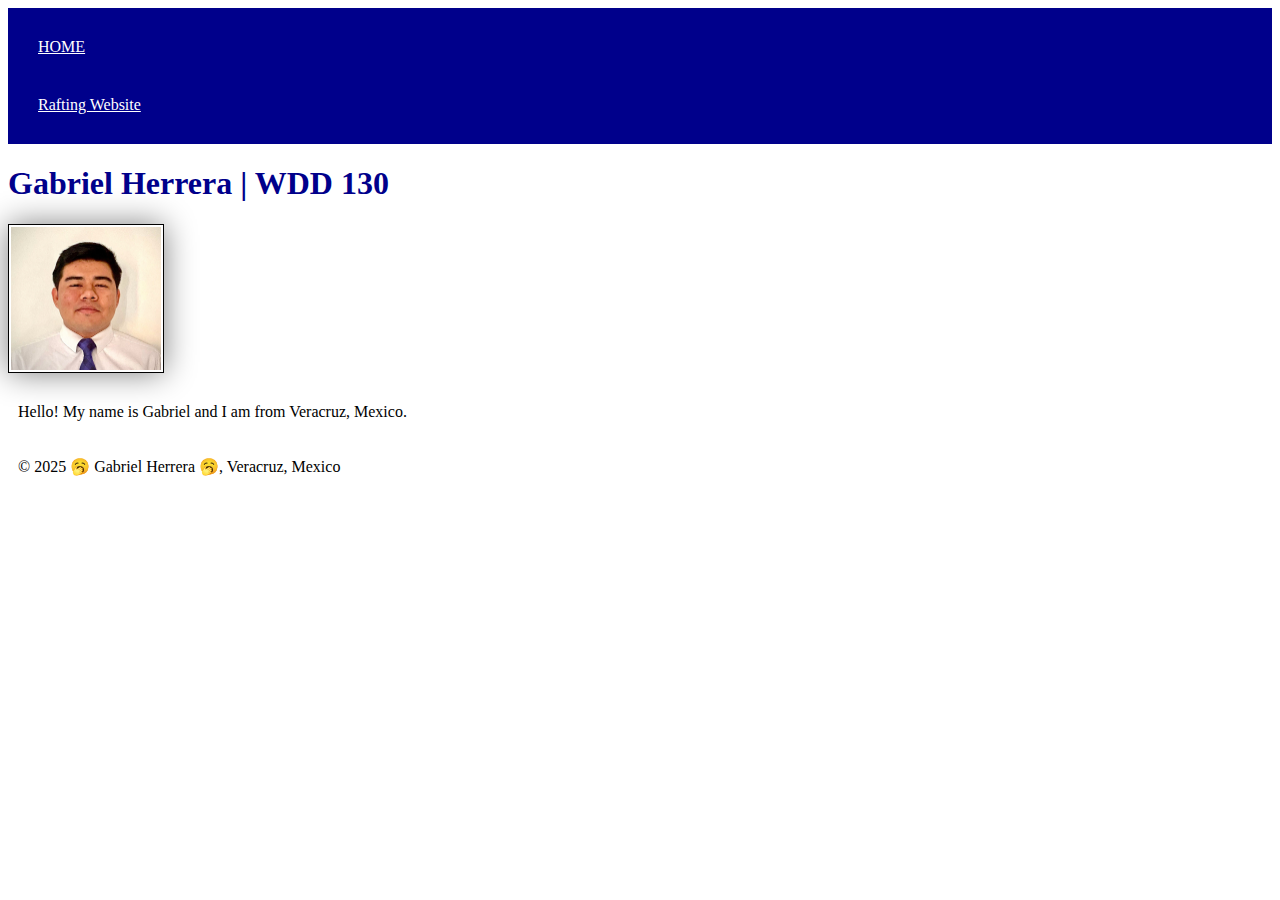
==== index.html @ 10268cf0 "first commit" ====
<!DOCTYPE html>
<html lang="en-us">
    <head>
        <meta charset="utf-8">
        <meta name="viewport" content="width=device-width,initial-scale=1.0">
        <title> Gabriel Herrera | WDD 130</title>
        <link rel="stylesheet" href="styles/styles.css">
    </head>
    <body>
        <header>
            <nav>
              <a href="#">HOME</a>
              <a href="https://github.com/GabrielEimar-H">Rafting Website</a>
            </nav>
        </header>
        <main>
            <h1> Gabriel Herrera | WDD 130</h1>
            <img src="images/profile.jpg" alt="Hello, my name is Gabriel" width="200">
            <p>Hello! My name is Gabriel and I am from Veracruz, Mexico.</p>
        </main>
        <footer>
            <p> © 2025 🥱 Gabriel Herrera 🥱, Veracruz, Mexico </p>
        </footer>
    </body>
</html>
---- styles/styles.css ----
nav {
    background-color: darkblue;
    padding: 10px;
}

nav a {
    color: white;
    display: block;
    padding: 20px;
}

h1 {
    color: darkblue;
}

img {
    width: 150px;
    height: auto;
    border: 1px solid black;
    padding: 2px;
    box-shadow: 0 0 30px gray;
}
p {
    padding: 10px;
}
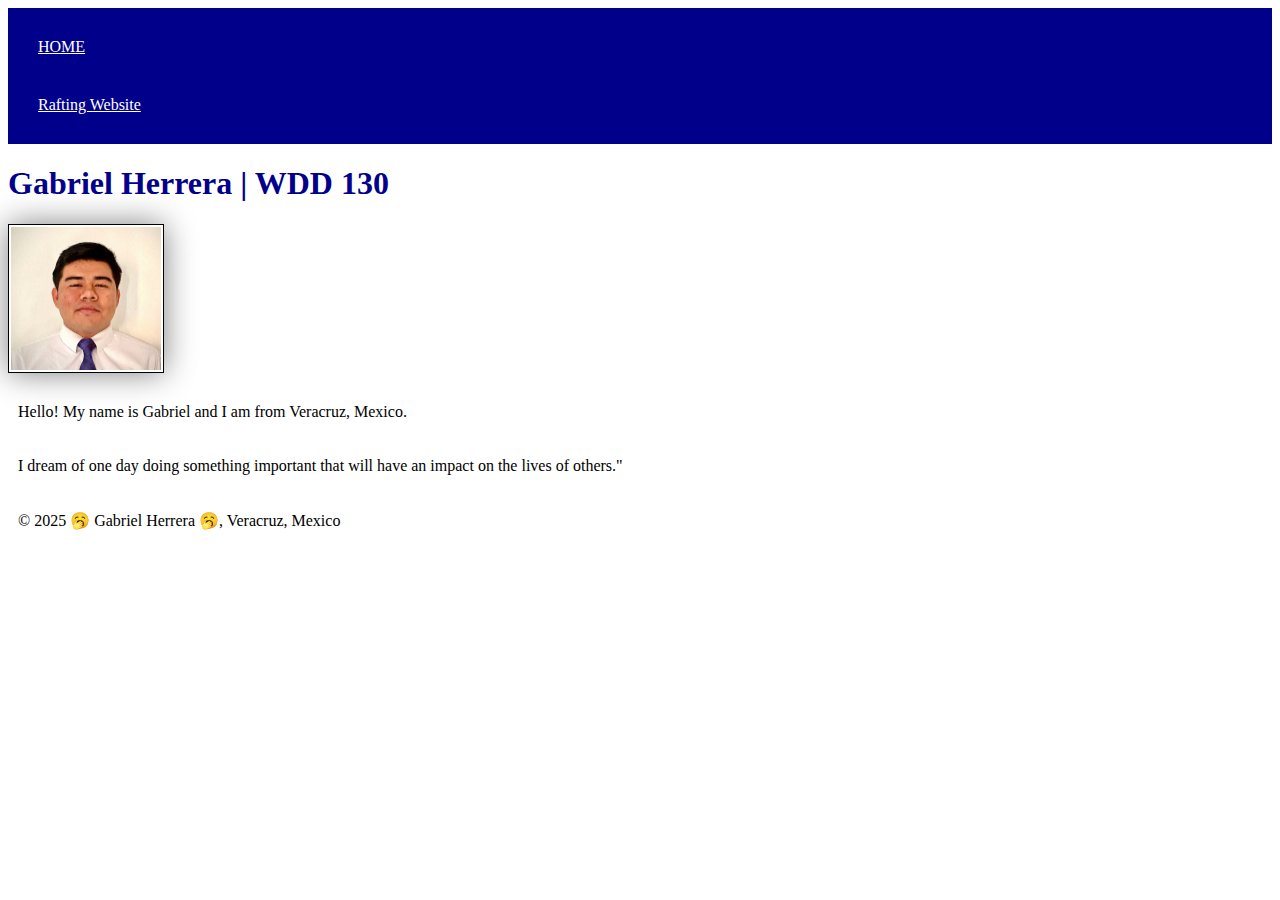
==== commit 5ba99c24: "Update index.html" ====
--- a/index.html
+++ b/index.html
@@ -19,7 +19,9 @@
             <p>Hello! My name is Gabriel and I am from Veracruz, Mexico.</p>
         </main>
         <footer>
+            <p>I dream of one day doing something important that will have an impact on the lives of others."</p>
+        
             <p> © 2025 🥱 Gabriel Herrera 🥱, Veracruz, Mexico </p>
         </footer>
     </body>
-</html>+</html>
